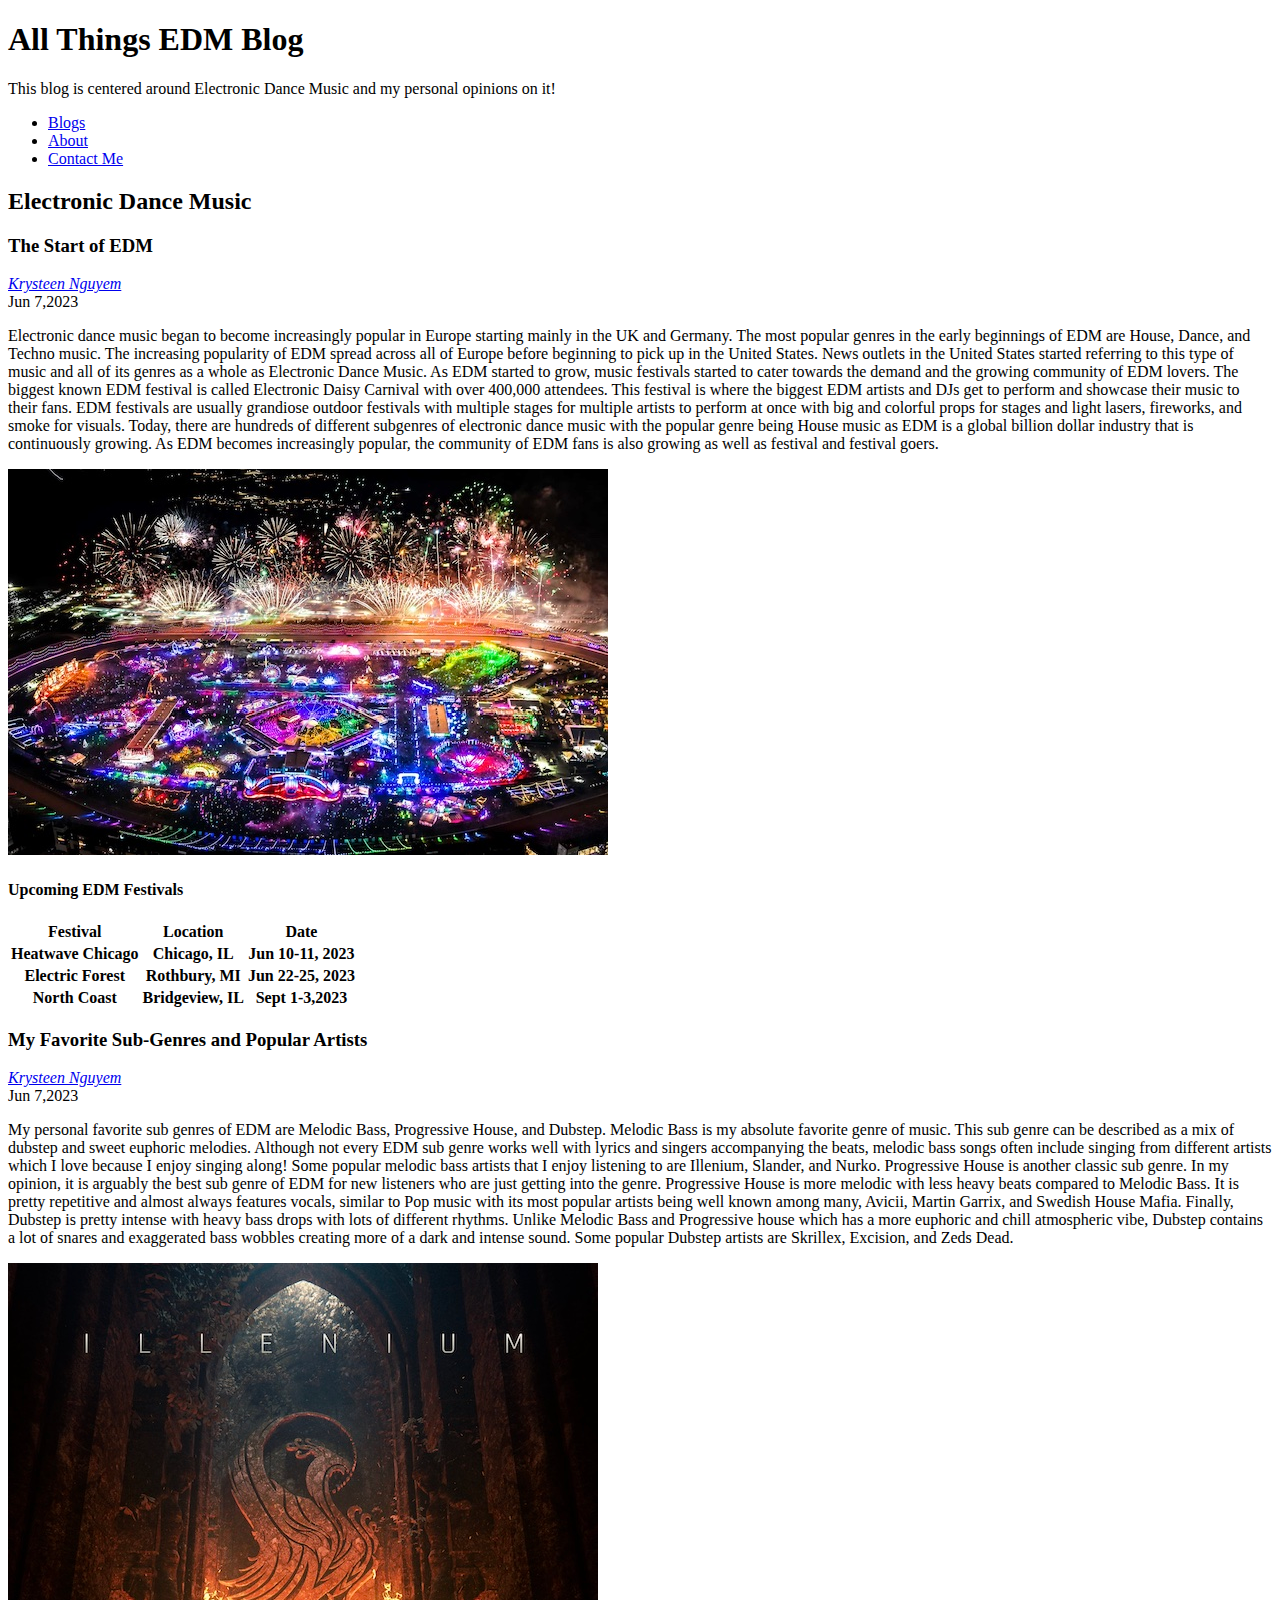
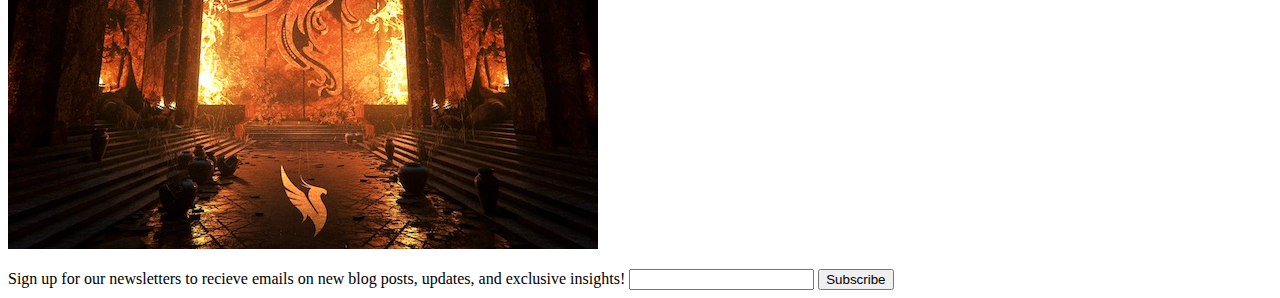
==== index.html @ 08c1fd91 "Changed newsletter section to div" ====
<!DOCTYPE html>
<html lang="en">
<head>
    <title>Electronic Dance Music</title>
</head>
<body>
    <header>
        <h1>All Things EDM Blog</h1>
        <p>This blog is centered around Electronic Dance Music and my personal opinions on it!</p>
        <nav>
            <ul>
                <li><a href="index.html">Blogs</a></li>
                <li><a href="about.html">About</a></li>
                <li><a href="contact.html" id="selected">Contact Me</a></li>
            </ul>
        </nav>
    </header>
    <section id="Blogs">
        <h2>Electronic Dance Music</h2>

        <article class="blog-post">
            <h3>The Start of EDM</h3>
            <address class="author"><a rel="author" href="https://www.linkedin.com/in/krysteen-nguyen-503a631bb">Krysteen Nguyem</a></address>
            <time datetime="2023-06-07" title="June 7,2023">Jun 7,2023</time>
            <p>Electronic dance music began to become increasingly popular in Europe starting mainly in the UK and Germany. The most popular genres in the early beginnings of EDM are House, Dance, and Techno music. The increasing popularity of EDM spread across all of Europe before beginning to pick up in the United States. News outlets in the United States started referring to this type of music and all of its genres as a whole as Electronic Dance Music. As EDM started to grow, music festivals started to cater towards the demand and the growing community of EDM lovers. The biggest known EDM festival is called Electronic Daisy Carnival with over 400,000 attendees. This festival is where the biggest EDM artists and DJs get to perform and showcase their music to their fans. EDM festivals are usually grandiose outdoor festivals with multiple stages for multiple artists to perform at once with big and colorful props for stages and light lasers, fireworks, and smoke for visuals. Today, there are hundreds of different subgenres of electronic dance music with the popular genre being House music as EDM is a global billion dollar industry that is continuously growing. As EDM becomes increasingly popular, the community of EDM fans is also growing as well as festival and festival goers.</p>
            <p><img alt="Image of the vibrant Electronic Daisy Carnival with fireworks and colorful lgihts, EDM music festival" src="images/edc.jpg"></p>
        </article>

        <h4>Upcoming EDM Festivals</h4>
            <table>
                <tr>
                  <th>Festival</th>
                  <th>Location</th>
                  <th>Date</th>
                </tr>
                <tr>
                  <th>Heatwave Chicago</th>
                  <th>Chicago, IL</th>
                  <th>Jun 10-11, 2023</th>
                </tr>
                <tr>
                  <th>Electric Forest</th>
                  <th>Rothbury, MI</th>
                  <th>Jun 22-25, 2023</th>
                </tr>
                <tr>
                  <th>North Coast</th>
                  <th>Bridgeview, IL</th>
                  <th>Sept 1-3,2023</th>
                </tr>
            </table>

        <article class="blog-post">
            <h3>My Favorite Sub-Genres and Popular Artists</h3>
            <address class="author"><a rel="author" href="https://www.linkedin.com/in/krysteen-nguyen-503a631bb">Krysteen Nguyem</a></address>
            <time datetime="2023-06-07" title="June 7,2023">Jun 7,2023</time>
            <p>My personal favorite sub genres of EDM are Melodic Bass, Progressive House, and Dubstep. Melodic Bass is my absolute favorite genre of music. This sub genre can be described as a mix of dubstep and sweet euphoric melodies. Although not every EDM sub genre works well with lyrics and singers accompanying the beats, melodic bass songs often include singing from different artists which I love because I enjoy singing along! Some popular melodic bass artists that I enjoy listening to are Illenium, Slander, and Nurko. Progressive House is another classic sub genre. In my opinion, it is arguably the best sub genre of EDM for new listeners who are just getting into the genre. Progressive House is more melodic with less heavy beats compared to Melodic Bass. It is pretty repetitive and almost always features vocals, similar to Pop music with its most popular artists being well known among many, Avicii, Martin Garrix, and Swedish House Mafia. Finally, Dubstep is pretty intense with heavy bass drops with lots of different rhythms. Unlike Melodic Bass and Progressive house which has a more euphoric and chill atmospheric vibe, Dubstep contains a lot of snares and exaggerated bass wobbles creating more of a dark and intense sound. Some popular Dubstep artists are Skrillex, Excision, and Zeds Dead.</p>
            <p><img alt="Image of popular EDM Artist Illenium Promotional Graphic" src="images/illeniumgraphic.jpg"></p>
        </article>
    </section>

    <div>
        <form>
            <label>Sign up for our newsletters to recieve emails on new blog posts, updates, and exclusive insights! 
                <Input type="text">
            </label>
            <button>Subscribe</button>
        </form>
    </div>
</body>
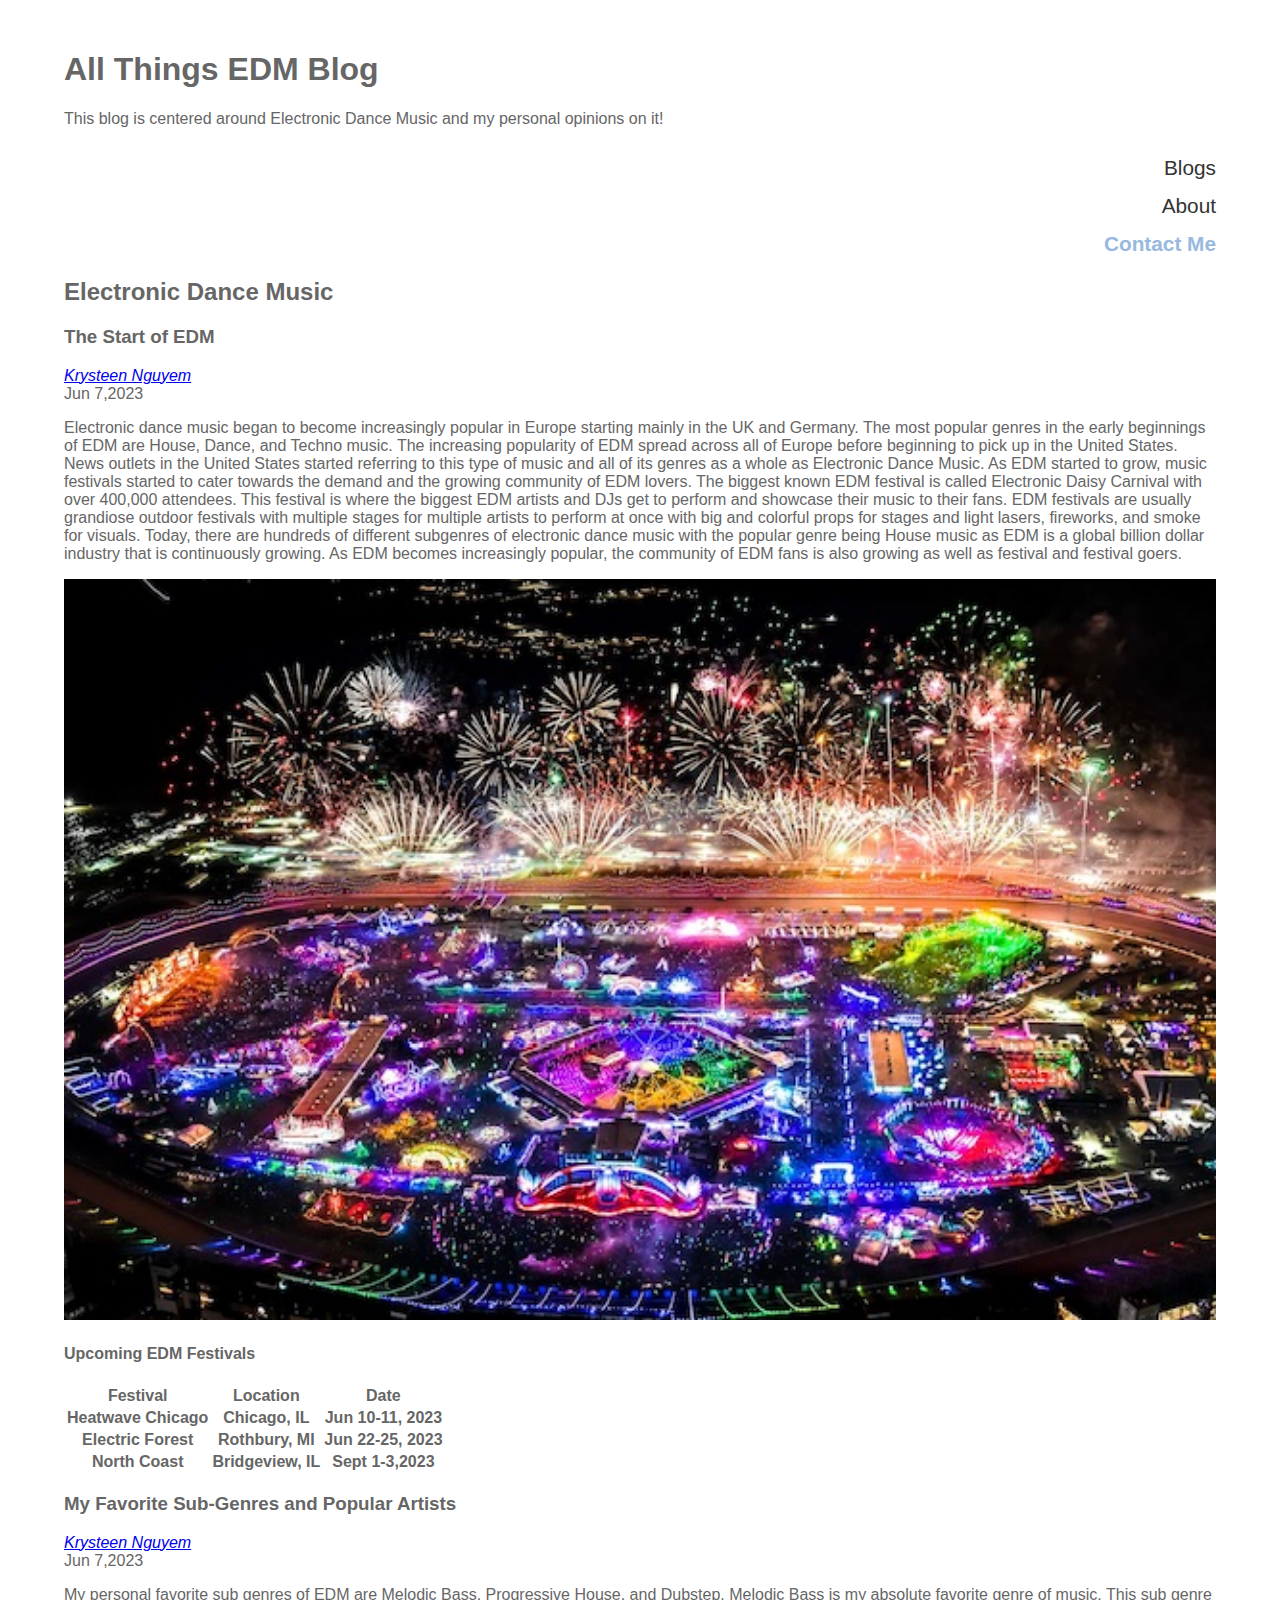
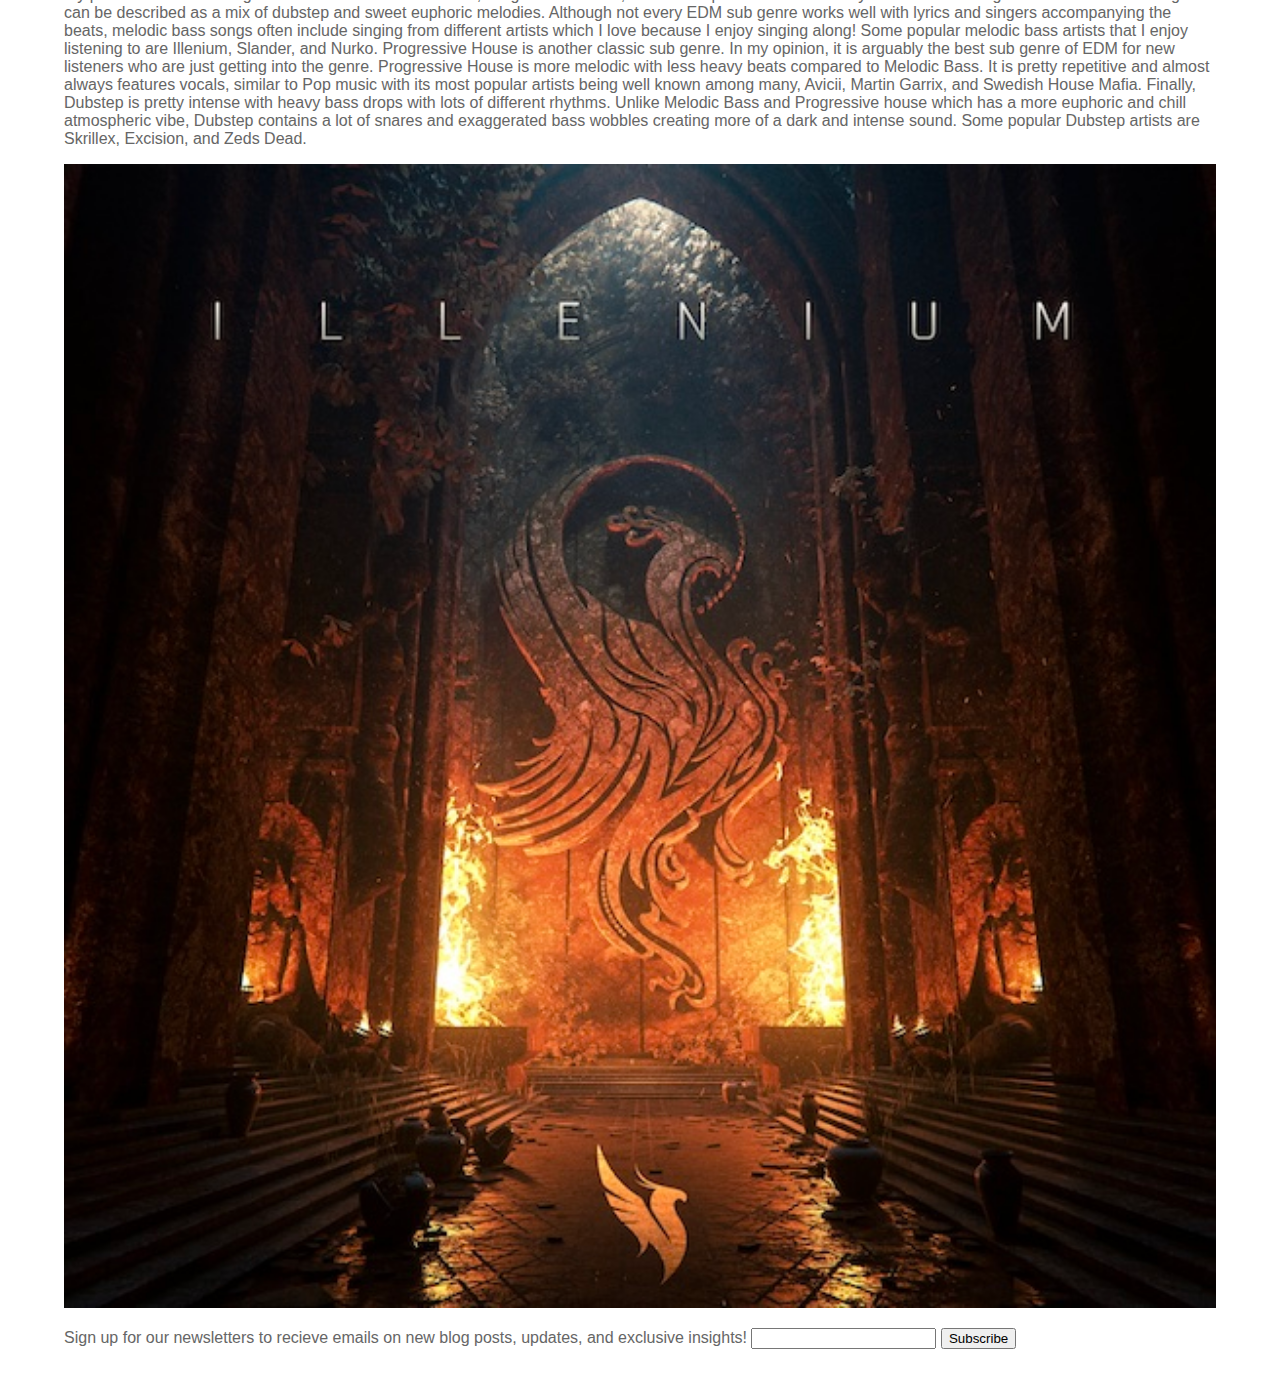
==== commit aa481e06: "changed color of text and background" ====
--- a/index.html
+++ b/index.html
@@ -1,8 +1,11 @@
 <!DOCTYPE html>
 <html lang="en">
-<head>
-    <title>Electronic Dance Music</title>
-</head>
+ <head>
+     <meta charset="UTF-8">
+     <link rel="stylesheet" href="style.css">
+     <title>Electronic Dance Music</title>
+ </head>
+ 
 <body>
     <header>
         <h1>All Things EDM Blog</h1>
--- a/style.css
+++ b/style.css
@@ -0,0 +1,264 @@
+html {
+	font-family: 'Garamond', sans-serif;
+	color: #666666;
+}
+
+body {
+	margin: 4% 5%; /*tb -- lr*/
+}
+
+img {
+	max-width: 100%;
+}
+
+.logo {
+	grid-area: f;
+	margin-left: -41px;
+}
+
+ul {
+	display: grid;
+	grid-area: g;
+	grid-gap: 1px;
+	list-style: none;
+	grid-template-columns: repeat(5, 1fr);
+	grid-template-areas:
+		"f g g g g";
+}
+
+ul a {
+	color: #333;
+	font-size: 1.3rem;
+	display: block;
+	text-decoration: none;
+	padding-top: 0.8rem;
+	text-align: right;
+}
+
+ul a:hover {
+	color: #f4f30f;
+	font-style: italic;
+	font-weight: bold;
+}
+
+#container {
+	display: grid;
+	grid-gap: 20px;
+	margin-top: 4%;
+	grid-template-columns: repeat(4,1fr);
+	grid-template-areas:
+		"a a a b"
+		"c d d d"
+		"e e e e";
+}
+
+.row1 {
+	grid-area: a;
+	margin-top: -1rem;
+}
+
+.row2 {
+	grid-area: d;
+	background-size: cover;
+	background-position: right;
+	margin-top: 4rem;
+}
+
+.title {
+	font-size: 1.8rem;
+	line-height: 45px;
+	color: #333;
+	font-weight: bold;
+	font-style: italic;
+}
+
+.text {
+	grid-area: c;
+	margin-top: 4rem;
+	margin-bottom: 4rem;
+	margin-right: 4rem;
+}
+
+a#selected {
+  color: #97b9df;
+	font-weight: bold;
+}
+
+#containerAbout {
+	display: grid;
+	grid-gap: 20px;
+	margin-top: 4%;
+	grid-template-columns: repeat(4, 1fr);
+	grid-template-areas:
+		"r r r s";
+}
+
+
+footer {
+	grid-area: e;
+	color: #000000;
+	text-align: center;
+}
+
+#containerAbout {
+	display: grid;
+	grid-gap: 20px;
+	margin-top: 4%;
+	grid-template-columns: repeat(4,1fr);
+	grid-template-areas:
+		"l l m n"
+		"l l o p"
+		"e e e e";
+}
+
+.edm {
+	grid-area: l;
+}
+
+.circle {
+	grid-area: m;
+	padding: 1rem;
+}
+
+.music {
+	grid-area: o;
+	margin-top: 2rem;
+}
+
+.text {
+	grid-area: o;
+	margin-top: 4rem;
+	margin-left: 1rem;
+	margin-right: 1rem;
+}
+
+.edm {
+	grid-area: n;
+}
+
+.edm {
+	grid-area: p;
+	margin-top: 4rem;
+}
+
+#containerContact {
+	display: grid;
+	grid-gap: 20px;
+	margin-top: 4%;
+	grid-template-columns: repeat(4,1fr);
+	grid-template-areas:
+		"t u u u";
+}
+
+.form {
+	grid-area: u;
+}
+
+.formTitle {
+	font-size: 1.8rem;
+	font-style: italic;
+	font-weight: bold;
+	color: black;
+}
+
+.containerThanks {
+		border-radius: 20px;
+	  background-color: #b1c5de;
+		color: white;
+		font-weight: bold;
+	  padding: 100px;
+		text-align: center;
+}
+
+.thanks {
+	font-size: 2rem;
+	font-weight: bold;
+	text-align: center;
+	color: black;
+}
+
+.thanksWords {
+		color: black;
+		font-size: 1.2rem;
+		font-weight: bold;
+	  padding-bottom: 20px;
+		text-align: center;
+}
+
+input[type=home] {
+	background-color: #f4f30f;
+	color: black;
+  padding-top: 12px;
+	padding-bottom: 12px;
+	padding-left: 2px;
+	padding-right: 2px;
+  border: none;
+  border-radius: 20px;
+	cursor: pointer;
+	text-align: center;
+}
+
+input[type=home]:hover {
+	background-color: #97b9df;
+	color: white;
+	cursor: pointer;
+}
+
+.homerow:after {
+  content: "";
+  display: table;
+  clear: both;
+} 
+
+	ul {
+		grid-template-columns: 1fr;
+		grid-template-areas:
+		"f"
+		"g"
+		"g"
+		"g"
+		"g";
+	}
+
+	#container {
+		grid-template-columns: 1fr;
+		grid-template-areas:
+			"a"
+			"b"
+			"c"
+			"d"
+			"e";
+	}
+
+	#containerAbout {
+		grid-template-columns: 1fr;
+		grid-template-areas:
+			"l"
+			"o"
+			"m"
+			"n"
+			"p"
+			"e";
+	}
+
+	#containerBlogs {
+		grid-template-columns: 1fr;
+		grid-template-areas:
+			"r"
+			"r"
+			"r"
+			"s";
+	}
+
+	#containerContact {
+		grid-template-columns: 1fr;
+		grid-template-areas:
+			"t"
+			"u"
+			"u"
+			"u";
+	}
+
+	img {
+		width: 100%;
+	}
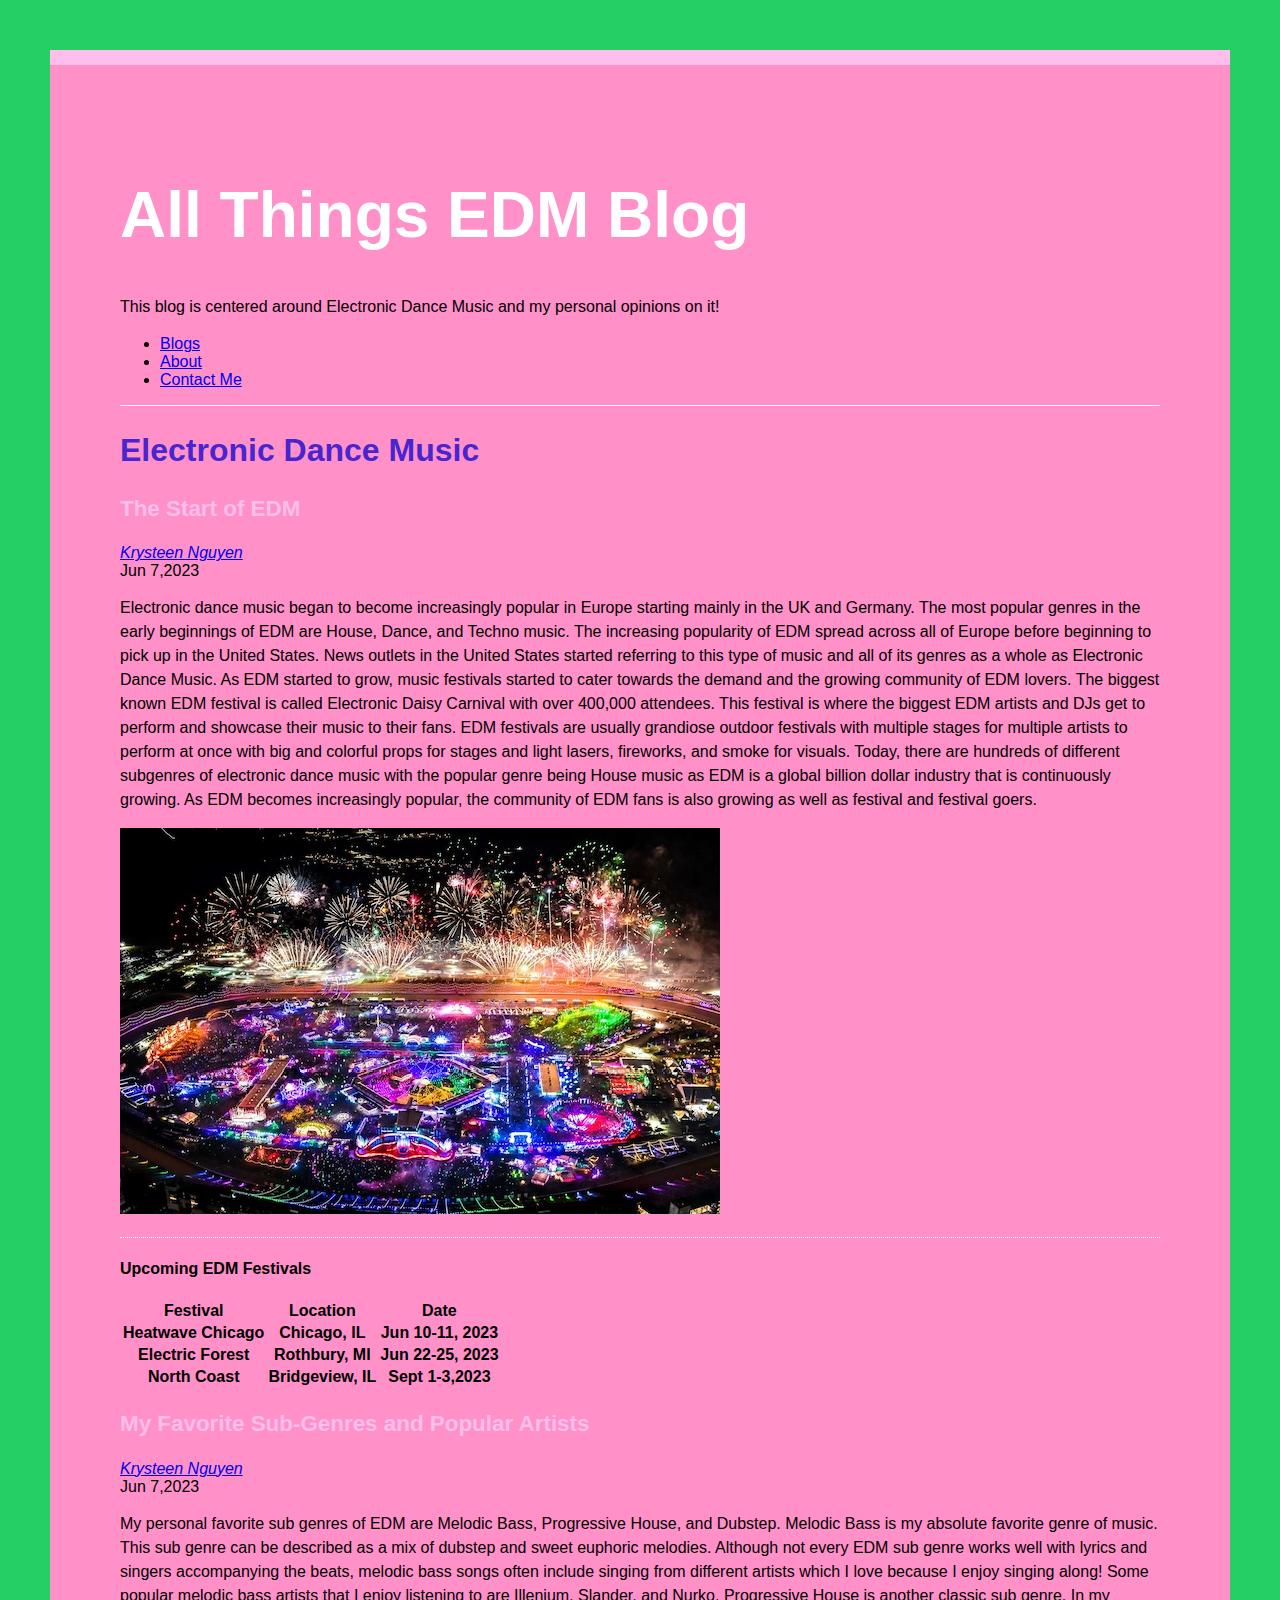
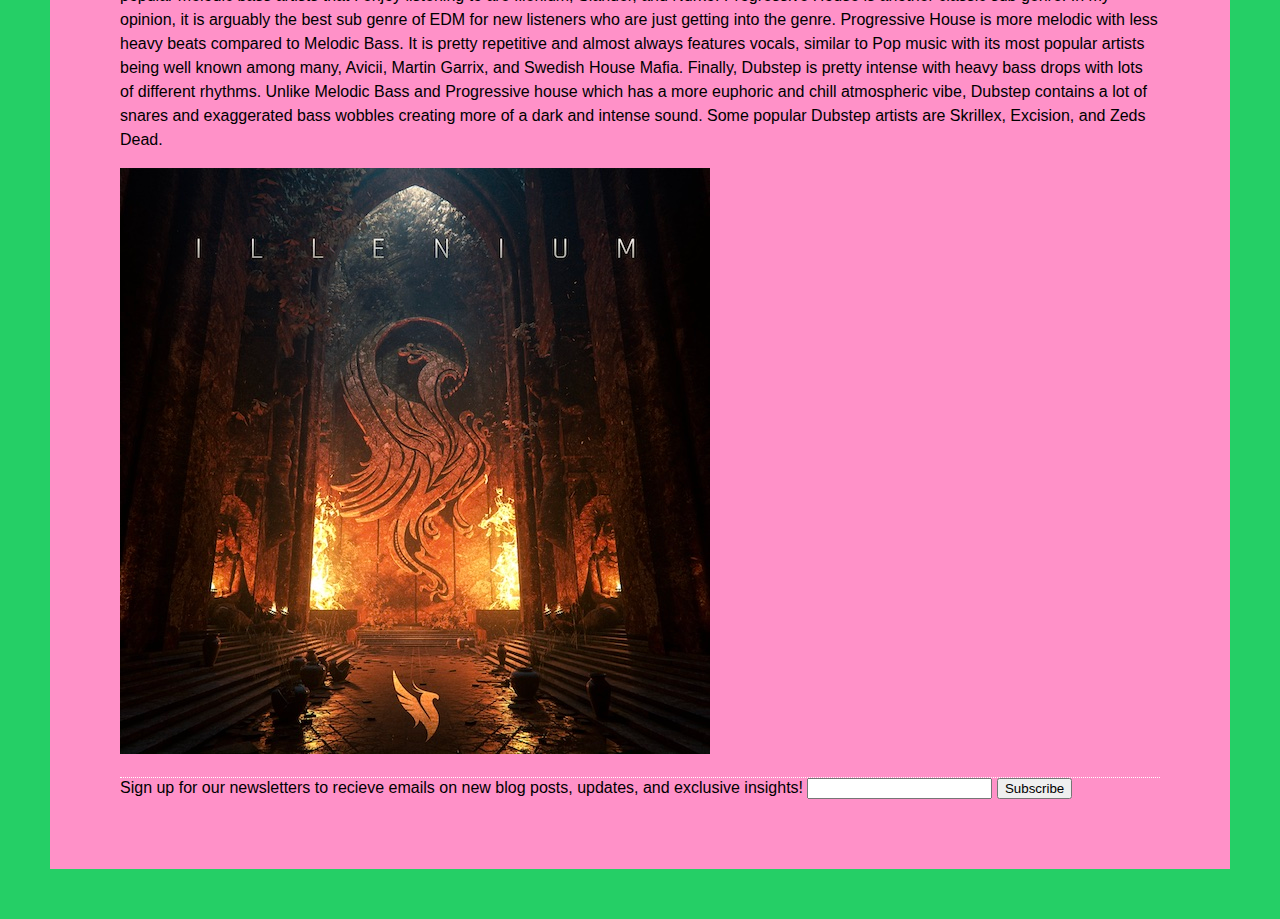
==== commit 2b837c7a: "border, margin, and heading changes" ====
--- a/index.html
+++ b/index.html
@@ -5,7 +5,7 @@
      <link rel="stylesheet" href="style.css">
      <title>Electronic Dance Music</title>
  </head>
- 
+
 <body>
     <header>
         <h1>All Things EDM Blog</h1>
@@ -18,12 +18,12 @@
             </ul>
         </nav>
     </header>
-    <section id="Blogs">
+    <section id="blogs">
         <h2>Electronic Dance Music</h2>
 
         <article class="blog-post">
             <h3>The Start of EDM</h3>
-            <address class="author"><a rel="author" href="https://www.linkedin.com/in/krysteen-nguyen-503a631bb">Krysteen Nguyem</a></address>
+            <address class="author"><a rel="author" href="https://www.linkedin.com/in/krysteen-nguyen-503a631bb">Krysteen Nguyen</a></address>
             <time datetime="2023-06-07" title="June 7,2023">Jun 7,2023</time>
             <p>Electronic dance music began to become increasingly popular in Europe starting mainly in the UK and Germany. The most popular genres in the early beginnings of EDM are House, Dance, and Techno music. The increasing popularity of EDM spread across all of Europe before beginning to pick up in the United States. News outlets in the United States started referring to this type of music and all of its genres as a whole as Electronic Dance Music. As EDM started to grow, music festivals started to cater towards the demand and the growing community of EDM lovers. The biggest known EDM festival is called Electronic Daisy Carnival with over 400,000 attendees. This festival is where the biggest EDM artists and DJs get to perform and showcase their music to their fans. EDM festivals are usually grandiose outdoor festivals with multiple stages for multiple artists to perform at once with big and colorful props for stages and light lasers, fireworks, and smoke for visuals. Today, there are hundreds of different subgenres of electronic dance music with the popular genre being House music as EDM is a global billion dollar industry that is continuously growing. As EDM becomes increasingly popular, the community of EDM fans is also growing as well as festival and festival goers.</p>
             <p><img alt="Image of the vibrant Electronic Daisy Carnival with fireworks and colorful lgihts, EDM music festival" src="images/edc.jpg"></p>
@@ -55,7 +55,7 @@
 
         <article class="blog-post">
             <h3>My Favorite Sub-Genres and Popular Artists</h3>
-            <address class="author"><a rel="author" href="https://www.linkedin.com/in/krysteen-nguyen-503a631bb">Krysteen Nguyem</a></address>
+            <address class="author"><a rel="author" href="https://www.linkedin.com/in/krysteen-nguyen-503a631bb">Krysteen Nguyen</a></address>
             <time datetime="2023-06-07" title="June 7,2023">Jun 7,2023</time>
             <p>My personal favorite sub genres of EDM are Melodic Bass, Progressive House, and Dubstep. Melodic Bass is my absolute favorite genre of music. This sub genre can be described as a mix of dubstep and sweet euphoric melodies. Although not every EDM sub genre works well with lyrics and singers accompanying the beats, melodic bass songs often include singing from different artists which I love because I enjoy singing along! Some popular melodic bass artists that I enjoy listening to are Illenium, Slander, and Nurko. Progressive House is another classic sub genre. In my opinion, it is arguably the best sub genre of EDM for new listeners who are just getting into the genre. Progressive House is more melodic with less heavy beats compared to Melodic Bass. It is pretty repetitive and almost always features vocals, similar to Pop music with its most popular artists being well known among many, Avicii, Martin Garrix, and Swedish House Mafia. Finally, Dubstep is pretty intense with heavy bass drops with lots of different rhythms. Unlike Melodic Bass and Progressive house which has a more euphoric and chill atmospheric vibe, Dubstep contains a lot of snares and exaggerated bass wobbles creating more of a dark and intense sound. Some popular Dubstep artists are Skrillex, Excision, and Zeds Dead.</p>
             <p><img alt="Image of popular EDM Artist Illenium Promotional Graphic" src="images/illeniumgraphic.jpg"></p>
--- a/style.css
+++ b/style.css
@@ -1,264 +1,39 @@
 html {
-	font-family: 'Garamond', sans-serif;
-	color: #666666;
+	background: rgb(37, 207, 102);
 }
 
 body {
-	margin: 4% 5%; /*tb -- lr*/
+	background-color: rgb(255, 145, 200);
+	font-family: Verdana, Geneva, Tahoma, sans-serif;
+	margin: 50px;
+	padding: 70px;
+	border-top: 15px solid rgb(255, 190, 235);
 }
 
-img {
-	max-width: 100%;
+h1 {
+	color: rgb(255, 255, 255);
+	font-size: 4em;
 }
 
-.logo {
-	grid-area: f;
-	margin-left: -41px;
+h2 {
+	color: rgb(71, 37, 207);
+	font-size: 2em;
 }
 
-ul {
-	display: grid;
-	grid-area: g;
-	grid-gap: 1px;
-	list-style: none;
-	grid-template-columns: repeat(5, 1fr);
-	grid-template-areas:
-		"f g g g g";
+h3 {
+	color: rgb(255, 190, 235);
+	font-size: 1.4em;
 }
 
-ul a {
-	color: #333;
-	font-size: 1.3rem;
-	display: block;
-	text-decoration: none;
-	padding-top: 0.8rem;
-	text-align: right;
+p {
+	color: rgb(0, 0, 0);
+	line-height: 1.5em;
 }
 
-ul a:hover {
-	color: #f4f30f;
-	font-style: italic;
-	font-weight: bold;
+#blogs {
+	border-top: 1px solid rgb(255, 255, 255);
 }
 
-#container {
-	display: grid;
-	grid-gap: 20px;
-	margin-top: 4%;
-	grid-template-columns: repeat(4,1fr);
-	grid-template-areas:
-		"a a a b"
-		"c d d d"
-		"e e e e";
-}
-
-.row1 {
-	grid-area: a;
-	margin-top: -1rem;
-}
-
-.row2 {
-	grid-area: d;
-	background-size: cover;
-	background-position: right;
-	margin-top: 4rem;
-}
-
-.title {
-	font-size: 1.8rem;
-	line-height: 45px;
-	color: #333;
-	font-weight: bold;
-	font-style: italic;
-}
-
-.text {
-	grid-area: c;
-	margin-top: 4rem;
-	margin-bottom: 4rem;
-	margin-right: 4rem;
-}
-
-a#selected {
-  color: #97b9df;
-	font-weight: bold;
-}
-
-#containerAbout {
-	display: grid;
-	grid-gap: 20px;
-	margin-top: 4%;
-	grid-template-columns: repeat(4, 1fr);
-	grid-template-areas:
-		"r r r s";
-}
-
-
-footer {
-	grid-area: e;
-	color: #000000;
-	text-align: center;
-}
-
-#containerAbout {
-	display: grid;
-	grid-gap: 20px;
-	margin-top: 4%;
-	grid-template-columns: repeat(4,1fr);
-	grid-template-areas:
-		"l l m n"
-		"l l o p"
-		"e e e e";
-}
-
-.edm {
-	grid-area: l;
-}
-
-.circle {
-	grid-area: m;
-	padding: 1rem;
-}
-
-.music {
-	grid-area: o;
-	margin-top: 2rem;
-}
-
-.text {
-	grid-area: o;
-	margin-top: 4rem;
-	margin-left: 1rem;
-	margin-right: 1rem;
-}
-
-.edm {
-	grid-area: n;
-}
-
-.edm {
-	grid-area: p;
-	margin-top: 4rem;
-}
-
-#containerContact {
-	display: grid;
-	grid-gap: 20px;
-	margin-top: 4%;
-	grid-template-columns: repeat(4,1fr);
-	grid-template-areas:
-		"t u u u";
-}
-
-.form {
-	grid-area: u;
-}
-
-.formTitle {
-	font-size: 1.8rem;
-	font-style: italic;
-	font-weight: bold;
-	color: black;
-}
-
-.containerThanks {
-		border-radius: 20px;
-	  background-color: #b1c5de;
-		color: white;
-		font-weight: bold;
-	  padding: 100px;
-		text-align: center;
-}
-
-.thanks {
-	font-size: 2rem;
-	font-weight: bold;
-	text-align: center;
-	color: black;
-}
-
-.thanksWords {
-		color: black;
-		font-size: 1.2rem;
-		font-weight: bold;
-	  padding-bottom: 20px;
-		text-align: center;
-}
-
-input[type=home] {
-	background-color: #f4f30f;
-	color: black;
-  padding-top: 12px;
-	padding-bottom: 12px;
-	padding-left: 2px;
-	padding-right: 2px;
-  border: none;
-  border-radius: 20px;
-	cursor: pointer;
-	text-align: center;
-}
-
-input[type=home]:hover {
-	background-color: #97b9df;
-	color: white;
-	cursor: pointer;
-}
-
-.homerow:after {
-  content: "";
-  display: table;
-  clear: both;
-} 
-
-	ul {
-		grid-template-columns: 1fr;
-		grid-template-areas:
-		"f"
-		"g"
-		"g"
-		"g"
-		"g";
-	}
-
-	#container {
-		grid-template-columns: 1fr;
-		grid-template-areas:
-			"a"
-			"b"
-			"c"
-			"d"
-			"e";
-	}
-
-	#containerAbout {
-		grid-template-columns: 1fr;
-		grid-template-areas:
-			"l"
-			"o"
-			"m"
-			"n"
-			"p"
-			"e";
-	}
-
-	#containerBlogs {
-		grid-template-columns: 1fr;
-		grid-template-areas:
-			"r"
-			"r"
-			"r"
-			"s";
-	}
-
-	#containerContact {
-		grid-template-columns: 1fr;
-		grid-template-areas:
-			"t"
-			"u"
-			"u"
-			"u";
-	}
-
-	img {
-		width: 100%;
-	}
+.blog-post {
+	border-bottom: 1px dotted rgb(255, 255, 255);
+}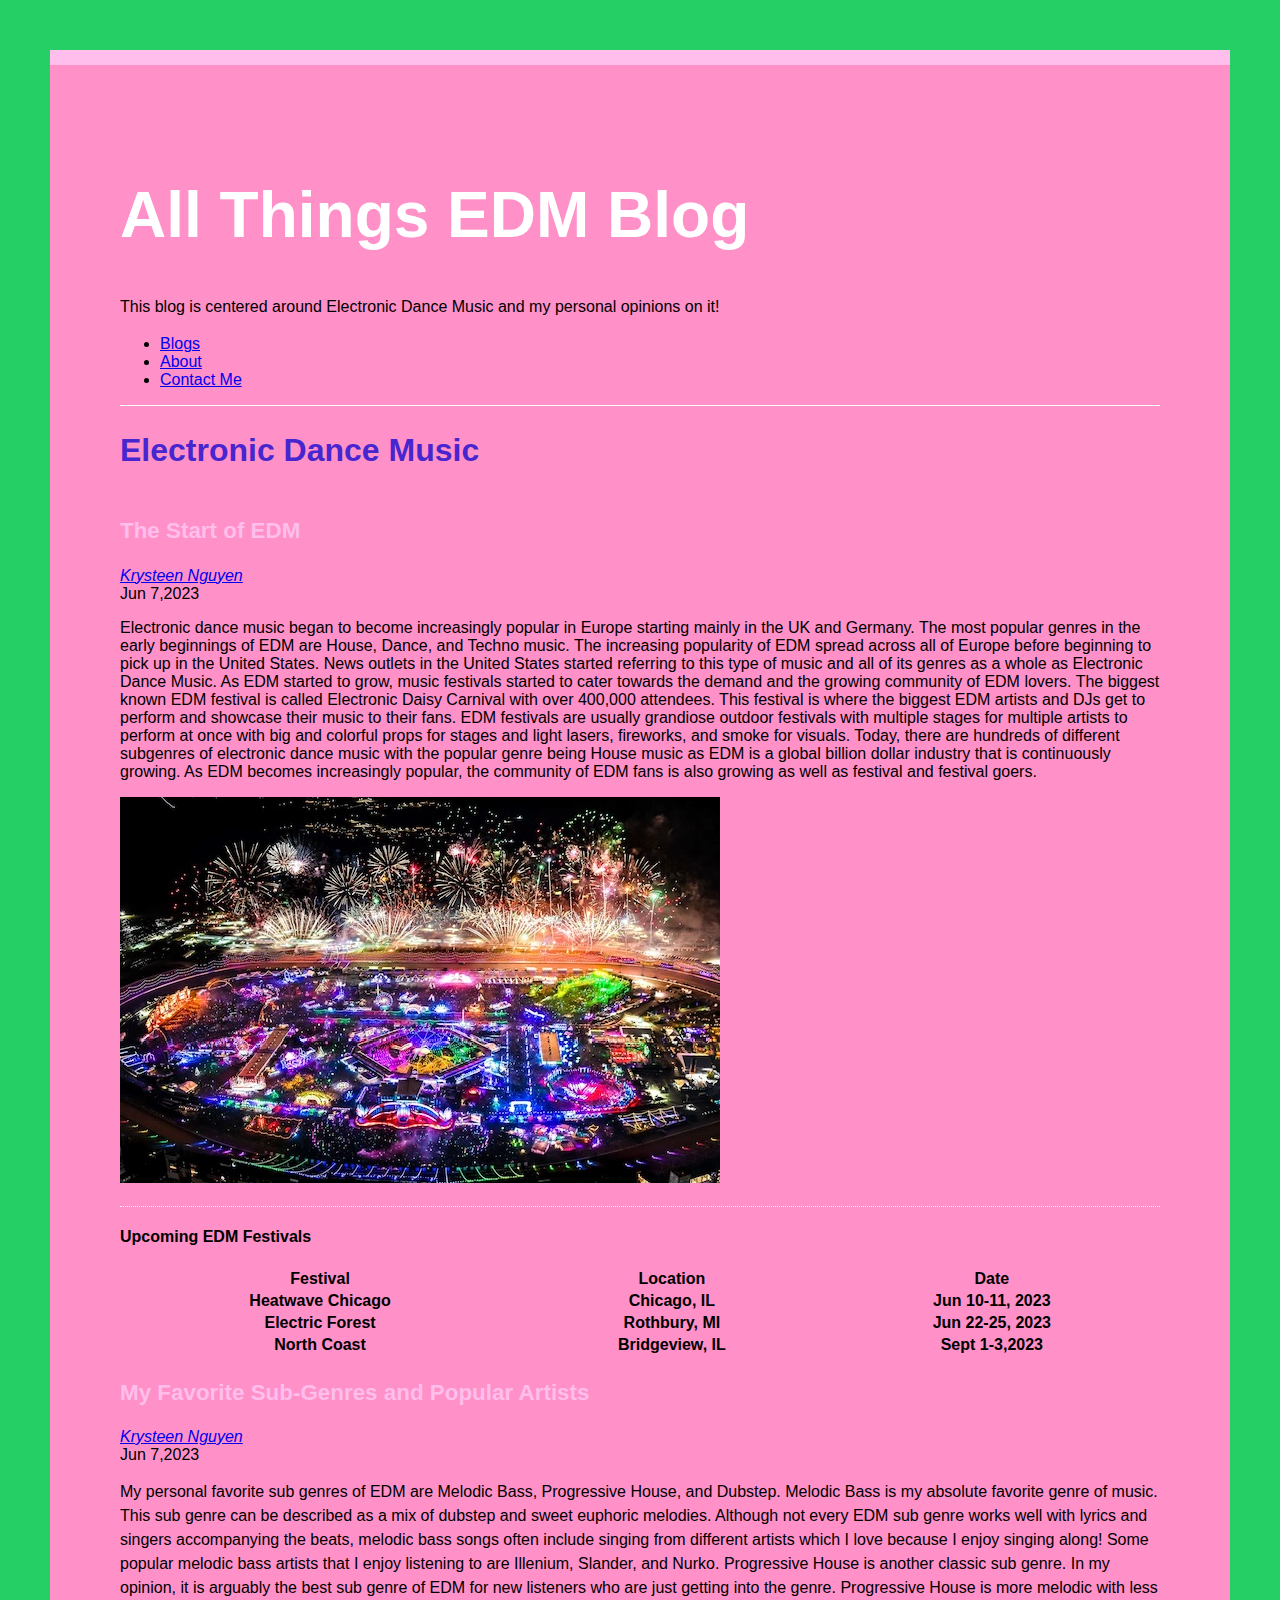
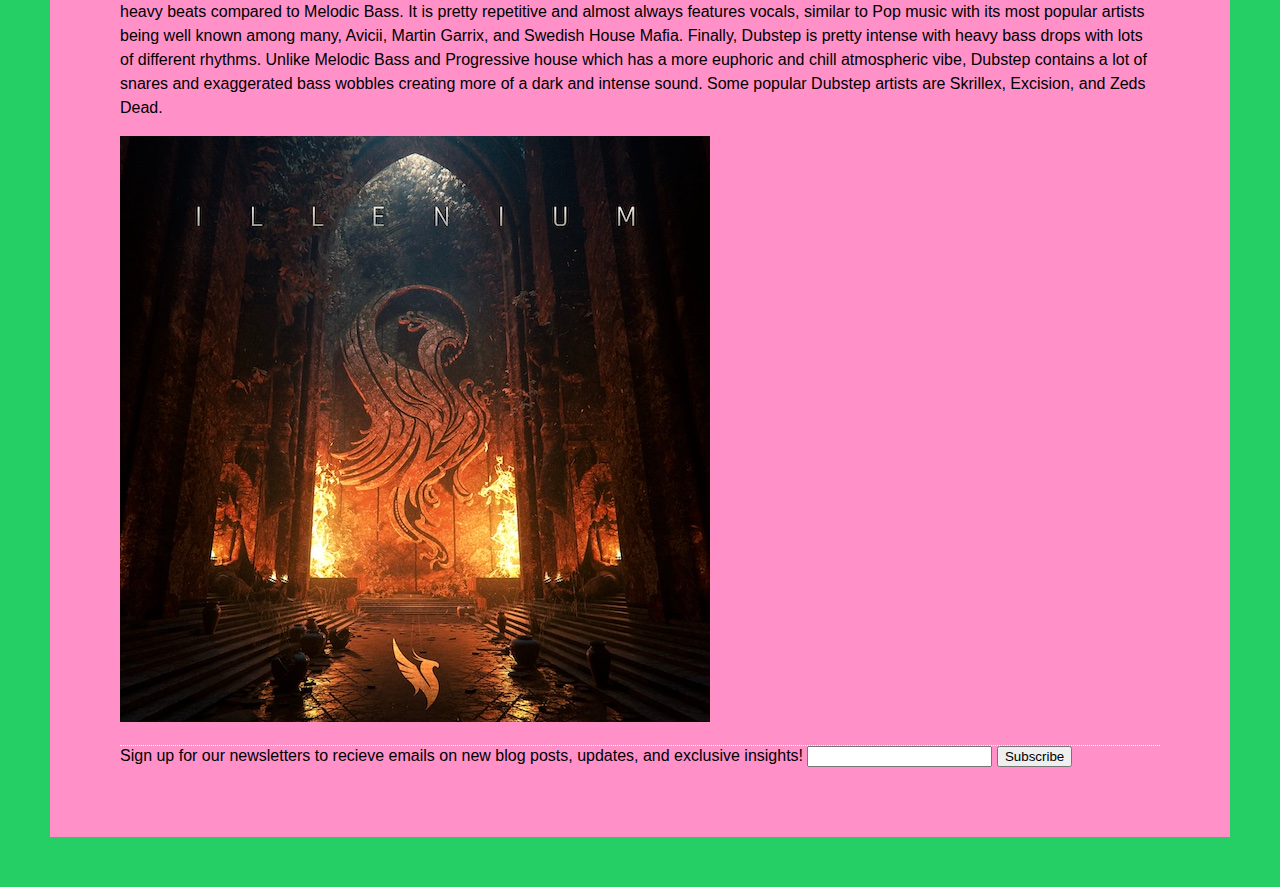
==== commit 028587e3: "sticky title and img container" ====
--- a/index.html
+++ b/index.html
@@ -8,7 +8,9 @@
 
 <body>
     <header>
+    <div class="sticky">
         <h1>All Things EDM Blog</h1>
+    </div>
         <p>This blog is centered around Electronic Dance Music and my personal opinions on it!</p>
         <nav>
             <ul>
@@ -25,7 +27,7 @@
             <h3>The Start of EDM</h3>
             <address class="author"><a rel="author" href="https://www.linkedin.com/in/krysteen-nguyen-503a631bb">Krysteen Nguyen</a></address>
             <time datetime="2023-06-07" title="June 7,2023">Jun 7,2023</time>
-            <p>Electronic dance music began to become increasingly popular in Europe starting mainly in the UK and Germany. The most popular genres in the early beginnings of EDM are House, Dance, and Techno music. The increasing popularity of EDM spread across all of Europe before beginning to pick up in the United States. News outlets in the United States started referring to this type of music and all of its genres as a whole as Electronic Dance Music. As EDM started to grow, music festivals started to cater towards the demand and the growing community of EDM lovers. The biggest known EDM festival is called Electronic Daisy Carnival with over 400,000 attendees. This festival is where the biggest EDM artists and DJs get to perform and showcase their music to their fans. EDM festivals are usually grandiose outdoor festivals with multiple stages for multiple artists to perform at once with big and colorful props for stages and light lasers, fireworks, and smoke for visuals. Today, there are hundreds of different subgenres of electronic dance music with the popular genre being House music as EDM is a global billion dollar industry that is continuously growing. As EDM becomes increasingly popular, the community of EDM fans is also growing as well as festival and festival goers.</p>
+            <p><div class="img-container"></div>Electronic dance music began to become increasingly popular in Europe starting mainly in the UK and Germany. The most popular genres in the early beginnings of EDM are House, Dance, and Techno music. The increasing popularity of EDM spread across all of Europe before beginning to pick up in the United States. News outlets in the United States started referring to this type of music and all of its genres as a whole as Electronic Dance Music. As EDM started to grow, music festivals started to cater towards the demand and the growing community of EDM lovers. The biggest known EDM festival is called Electronic Daisy Carnival with over 400,000 attendees. This festival is where the biggest EDM artists and DJs get to perform and showcase their music to their fans. EDM festivals are usually grandiose outdoor festivals with multiple stages for multiple artists to perform at once with big and colorful props for stages and light lasers, fireworks, and smoke for visuals. Today, there are hundreds of different subgenres of electronic dance music with the popular genre being House music as EDM is a global billion dollar industry that is continuously growing. As EDM becomes increasingly popular, the community of EDM fans is also growing as well as festival and festival goers.</p>
             <p><img alt="Image of the vibrant Electronic Daisy Carnival with fireworks and colorful lgihts, EDM music festival" src="images/edc.jpg"></p>
         </article>
 
--- a/style.css
+++ b/style.css
@@ -36,4 +36,9 @@
 
 .blog-post {
 	border-bottom: 1px dotted rgb(255, 255, 255);
-}+}
+
+section {
+	display: flex;
+	flex-direction: column;
+}
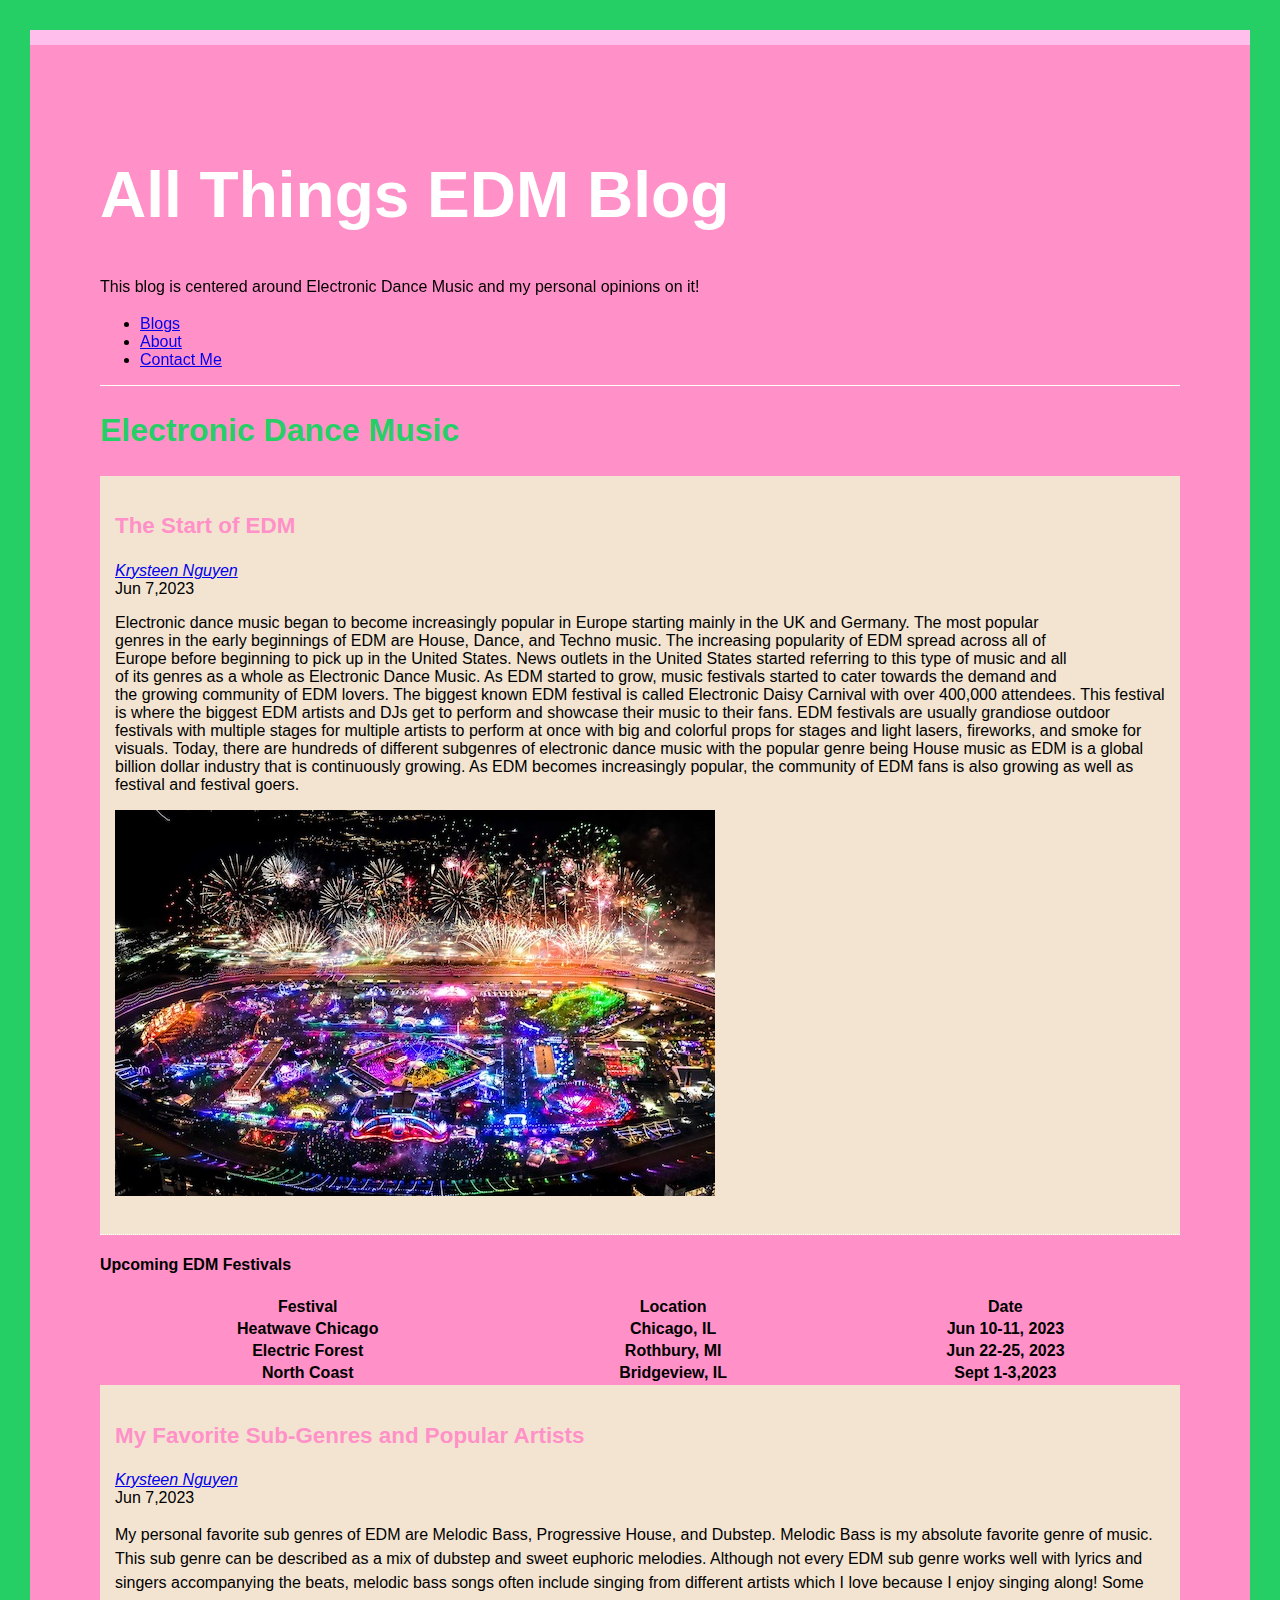
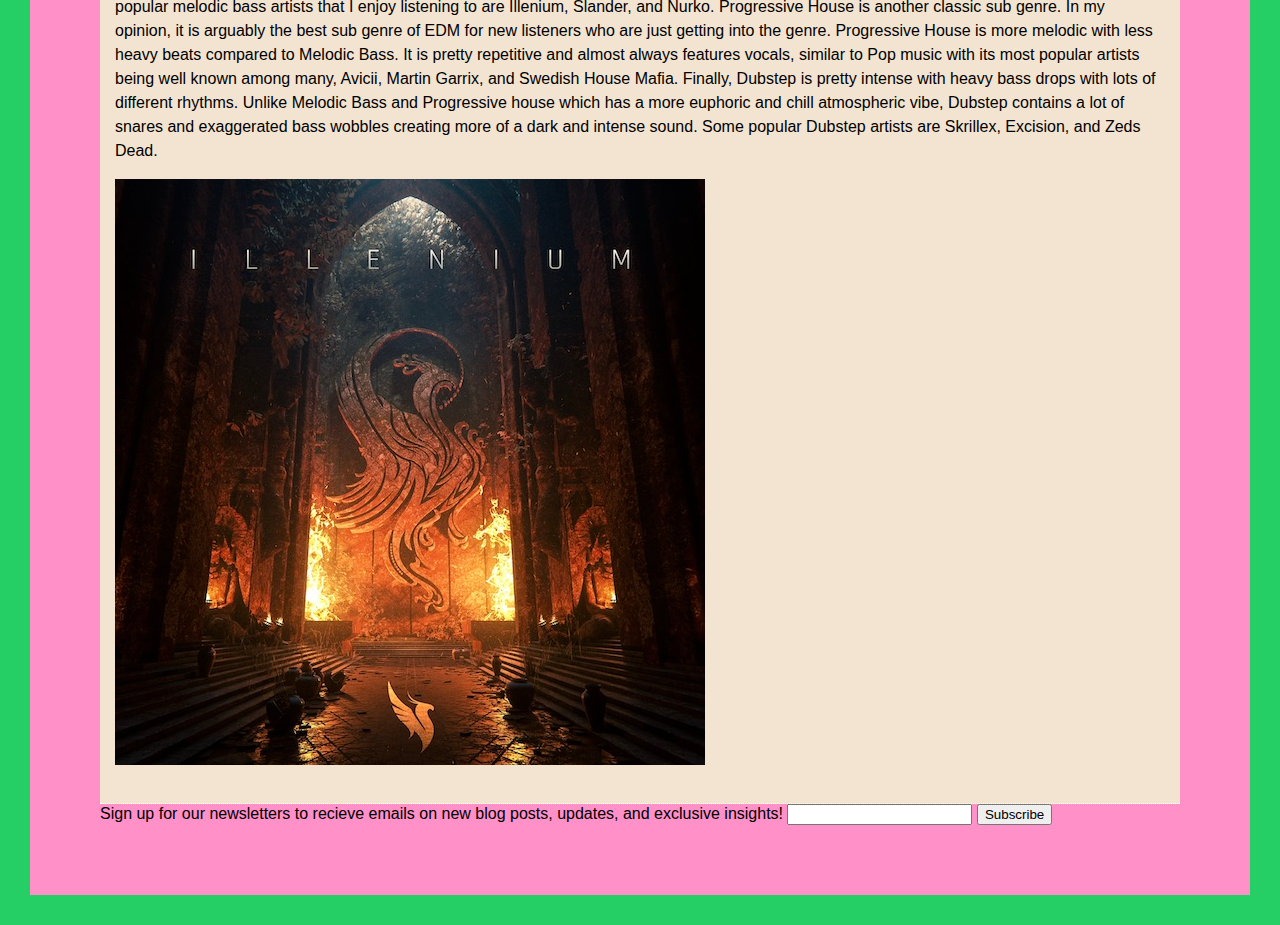
==== commit 23469d57: "sticky nav bar" ====
--- a/index.html
+++ b/index.html
@@ -10,7 +10,6 @@
     <header>
     <div class="sticky">
         <h1>All Things EDM Blog</h1>
-    </div>
         <p>This blog is centered around Electronic Dance Music and my personal opinions on it!</p>
         <nav>
             <ul>
@@ -19,6 +18,7 @@
                 <li><a href="contact.html" id="selected">Contact Me</a></li>
             </ul>
         </nav>
+    </div>
     </header>
     <section id="blogs">
         <h2>Electronic Dance Music</h2>
--- a/style.css
+++ b/style.css
@@ -5,7 +5,7 @@
 body {
 	background-color: rgb(255, 145, 200);
 	font-family: Verdana, Geneva, Tahoma, sans-serif;
-	margin: 50px;
+	margin: 30px;
 	padding: 70px;
 	border-top: 15px solid rgb(255, 190, 235);
 }
@@ -16,12 +16,12 @@
 }
 
 h2 {
-	color: rgb(71, 37, 207);
+	color: rgb(37, 207, 102);
 	font-size: 2em;
 }
 
 h3 {
-	color: rgb(255, 190, 235);
+	color: rgb(255, 145, 200); 
 	font-size: 1.4em;
 }
 
@@ -42,3 +42,38 @@
 	display: flex;
 	flex-direction: column;
 }
+
+.sticky {
+	position: sticky;
+	position: -webkit-sticky; 
+	top: 0;
+}
+
+.img-container {
+	height: 65px;
+	width: 65px;
+	float: right;
+	margin-right: 20px;
+}
+
+header {
+
+}
+
+section {
+display: flex;
+}
+
+article {
+background-color: rgb(243, 228, 209);
+padding: 15px;
+flex: 3;
+}
+
+article:nth-of-type(1) {
+	flex: 3;
+}
+
+footer {
+
+}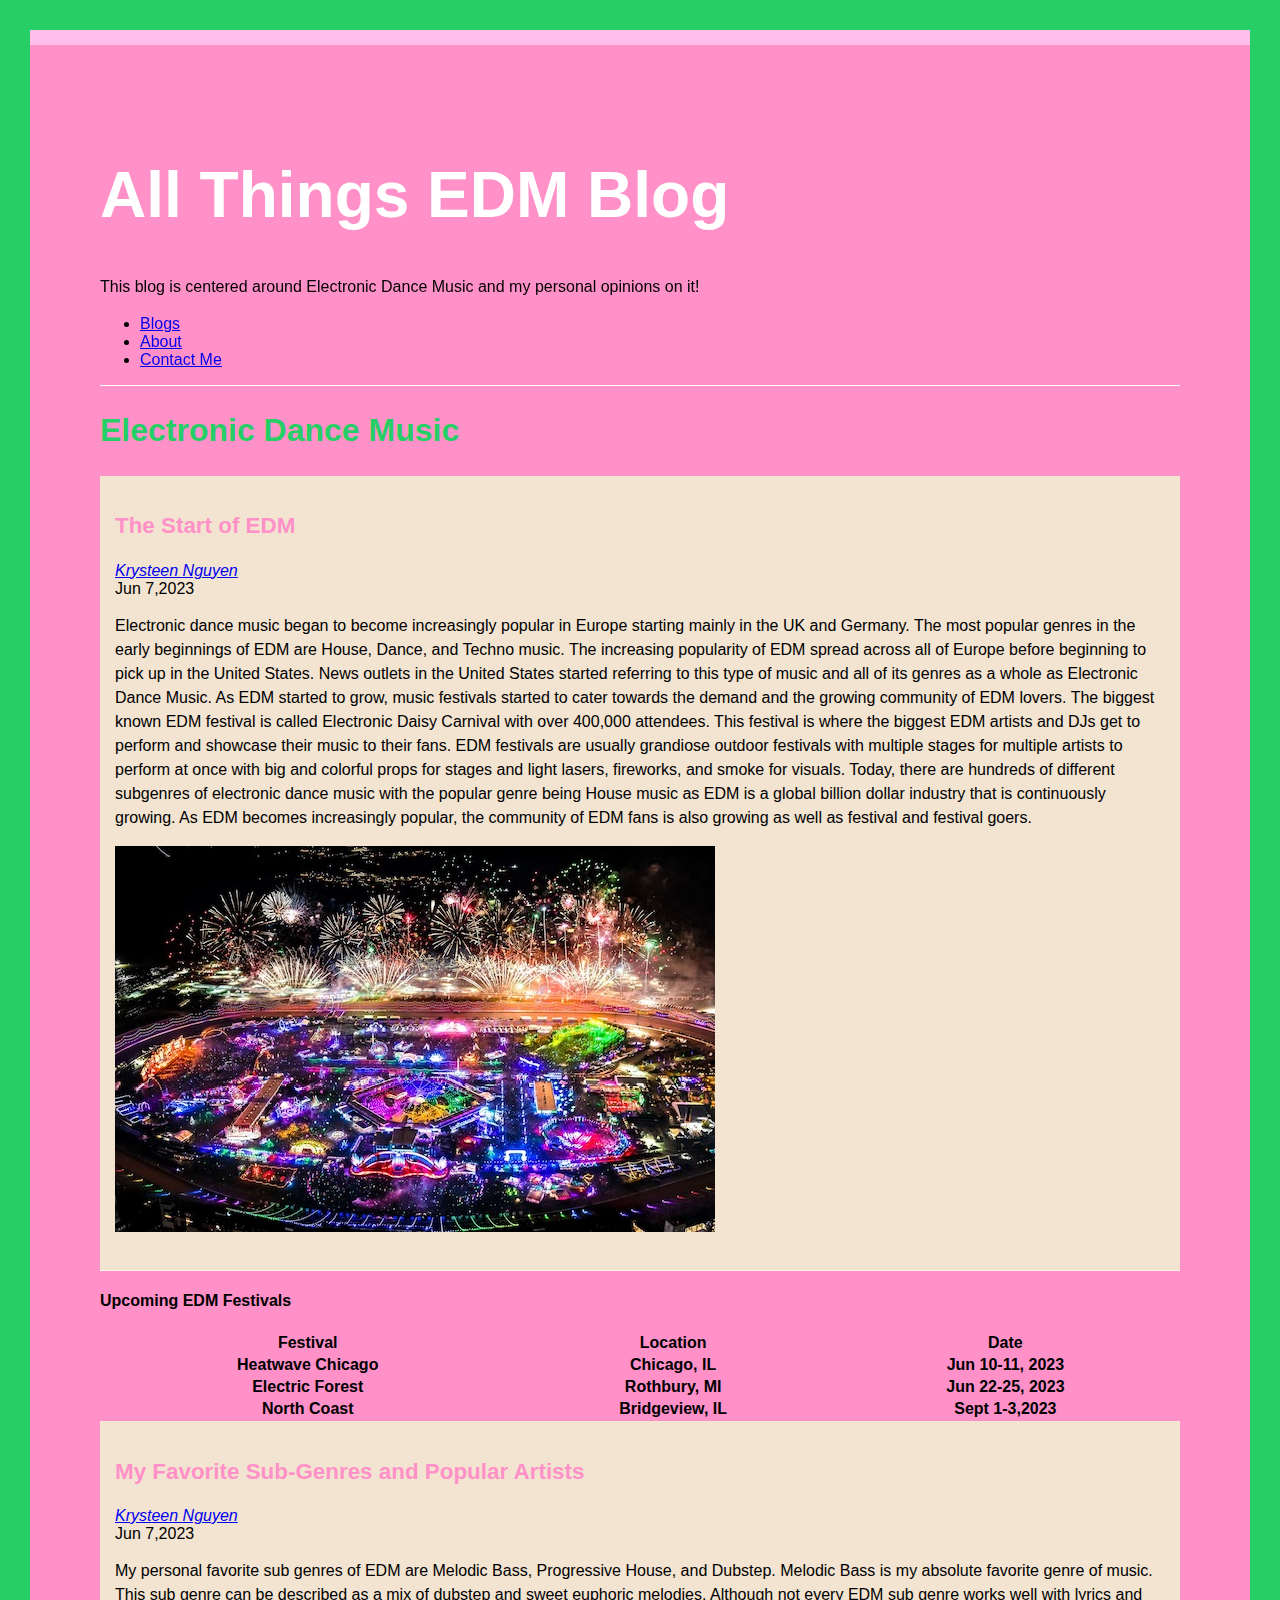
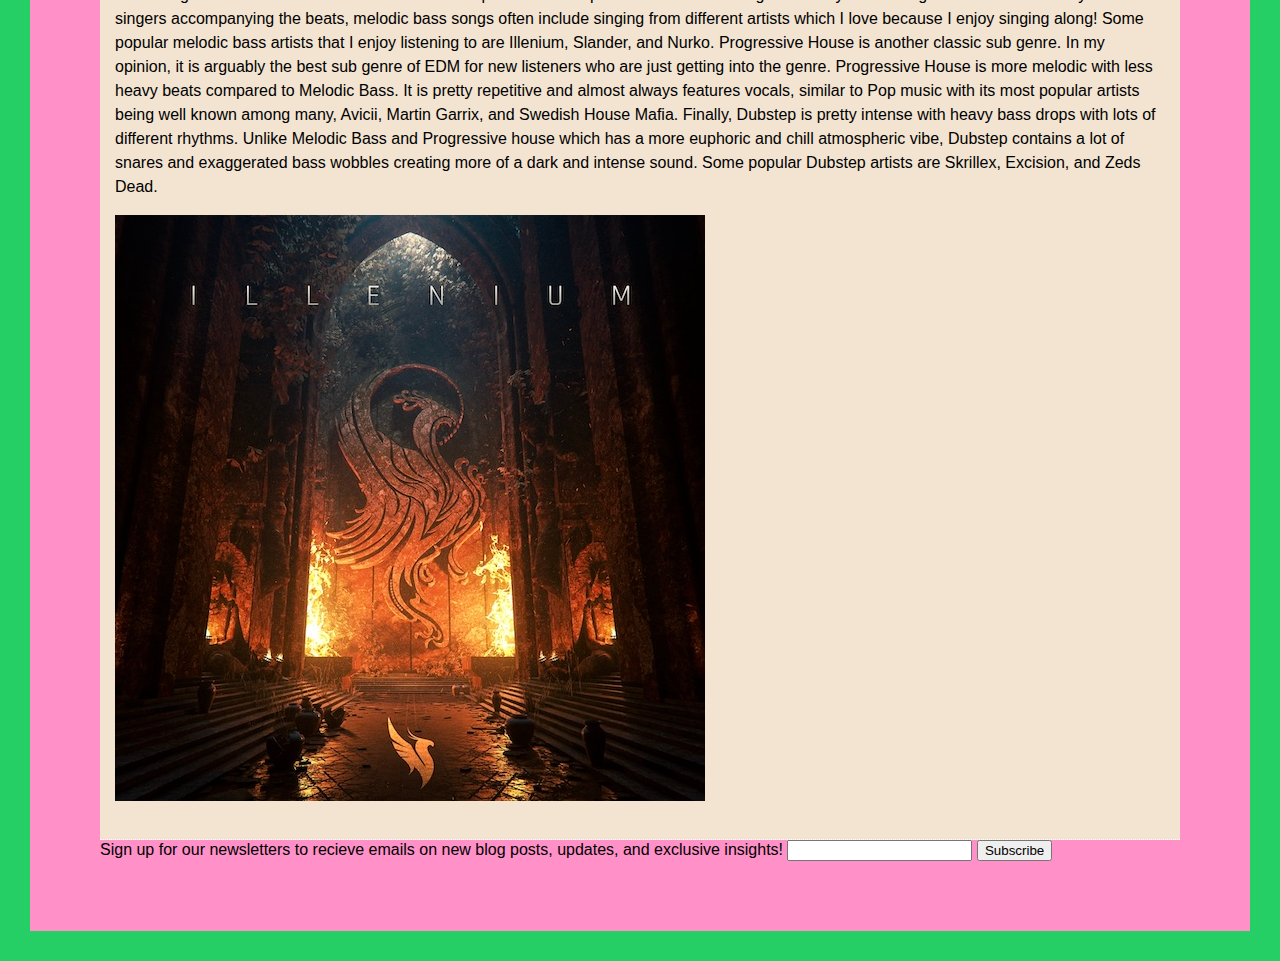
==== commit 90681b85: "fixed <p> tag and image div class" ====
--- a/index.html
+++ b/index.html
@@ -27,7 +27,7 @@
             <h3>The Start of EDM</h3>
             <address class="author"><a rel="author" href="https://www.linkedin.com/in/krysteen-nguyen-503a631bb">Krysteen Nguyen</a></address>
             <time datetime="2023-06-07" title="June 7,2023">Jun 7,2023</time>
-            <p><div class="img-container"></div>Electronic dance music began to become increasingly popular in Europe starting mainly in the UK and Germany. The most popular genres in the early beginnings of EDM are House, Dance, and Techno music. The increasing popularity of EDM spread across all of Europe before beginning to pick up in the United States. News outlets in the United States started referring to this type of music and all of its genres as a whole as Electronic Dance Music. As EDM started to grow, music festivals started to cater towards the demand and the growing community of EDM lovers. The biggest known EDM festival is called Electronic Daisy Carnival with over 400,000 attendees. This festival is where the biggest EDM artists and DJs get to perform and showcase their music to their fans. EDM festivals are usually grandiose outdoor festivals with multiple stages for multiple artists to perform at once with big and colorful props for stages and light lasers, fireworks, and smoke for visuals. Today, there are hundreds of different subgenres of electronic dance music with the popular genre being House music as EDM is a global billion dollar industry that is continuously growing. As EDM becomes increasingly popular, the community of EDM fans is also growing as well as festival and festival goers.</p>
+            <p>Electronic dance music began to become increasingly popular in Europe starting mainly in the UK and Germany. The most popular genres in the early beginnings of EDM are House, Dance, and Techno music. The increasing popularity of EDM spread across all of Europe before beginning to pick up in the United States. News outlets in the United States started referring to this type of music and all of its genres as a whole as Electronic Dance Music. As EDM started to grow, music festivals started to cater towards the demand and the growing community of EDM lovers. The biggest known EDM festival is called Electronic Daisy Carnival with over 400,000 attendees. This festival is where the biggest EDM artists and DJs get to perform and showcase their music to their fans. EDM festivals are usually grandiose outdoor festivals with multiple stages for multiple artists to perform at once with big and colorful props for stages and light lasers, fireworks, and smoke for visuals. Today, there are hundreds of different subgenres of electronic dance music with the popular genre being House music as EDM is a global billion dollar industry that is continuously growing. As EDM becomes increasingly popular, the community of EDM fans is also growing as well as festival and festival goers.</p><div class="img-container"></div>
             <p><img alt="Image of the vibrant Electronic Daisy Carnival with fireworks and colorful lgihts, EDM music festival" src="images/edc.jpg"></p>
         </article>
 
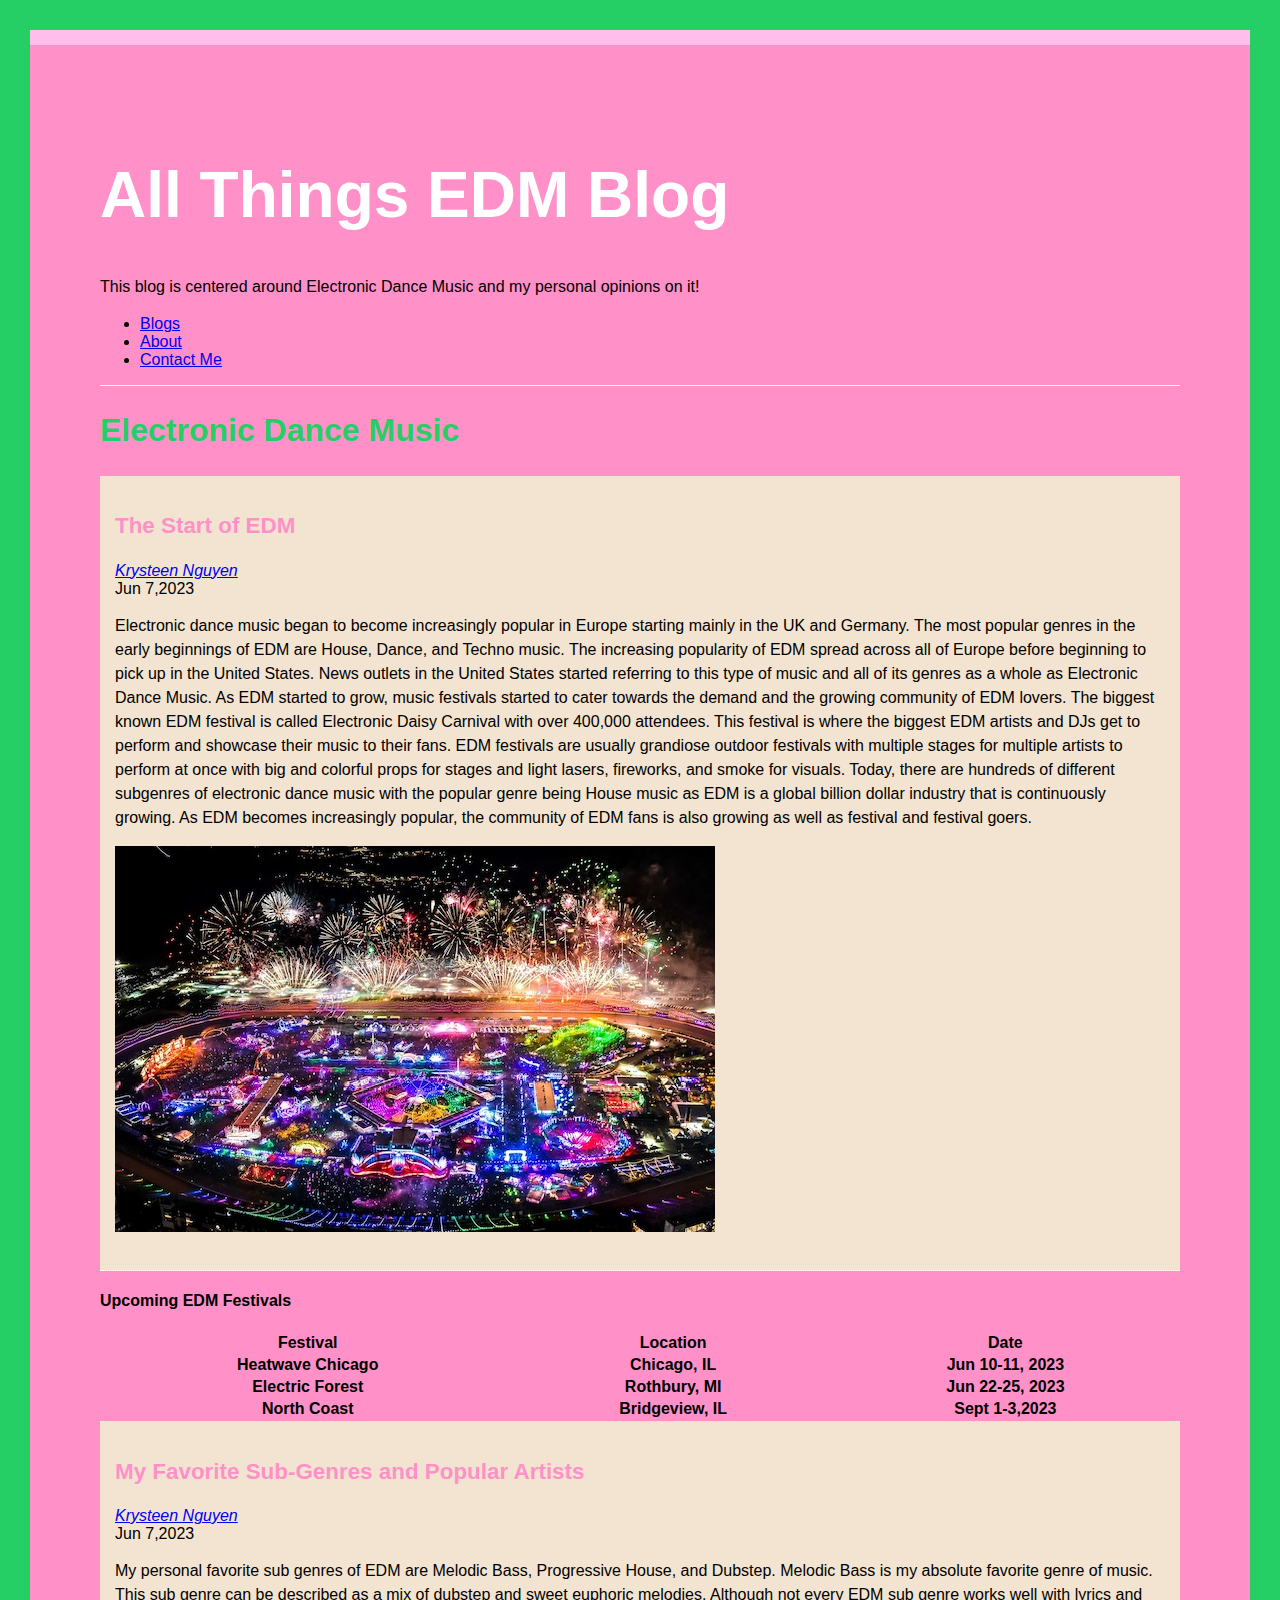
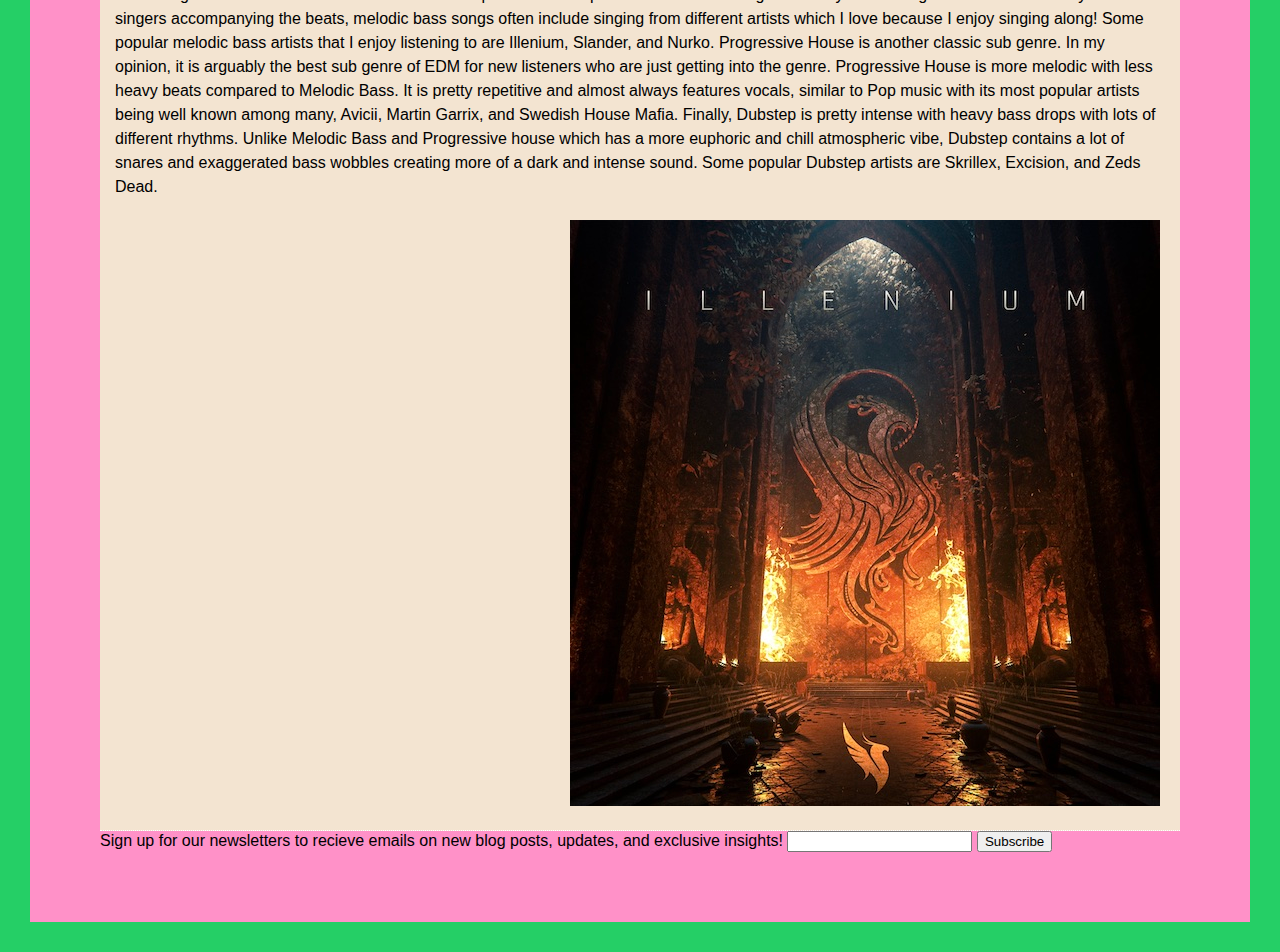
==== commit 7d915c35: "floating header and floating image" ====
--- a/index.html
+++ b/index.html
@@ -10,6 +10,7 @@
     <header>
     <div class="sticky">
         <h1>All Things EDM Blog</h1>
+    </div>
         <p>This blog is centered around Electronic Dance Music and my personal opinions on it!</p>
         <nav>
             <ul>
@@ -18,7 +19,6 @@
                 <li><a href="contact.html" id="selected">Contact Me</a></li>
             </ul>
         </nav>
-    </div>
     </header>
     <section id="blogs">
         <h2>Electronic Dance Music</h2>
@@ -27,7 +27,7 @@
             <h3>The Start of EDM</h3>
             <address class="author"><a rel="author" href="https://www.linkedin.com/in/krysteen-nguyen-503a631bb">Krysteen Nguyen</a></address>
             <time datetime="2023-06-07" title="June 7,2023">Jun 7,2023</time>
-            <p>Electronic dance music began to become increasingly popular in Europe starting mainly in the UK and Germany. The most popular genres in the early beginnings of EDM are House, Dance, and Techno music. The increasing popularity of EDM spread across all of Europe before beginning to pick up in the United States. News outlets in the United States started referring to this type of music and all of its genres as a whole as Electronic Dance Music. As EDM started to grow, music festivals started to cater towards the demand and the growing community of EDM lovers. The biggest known EDM festival is called Electronic Daisy Carnival with over 400,000 attendees. This festival is where the biggest EDM artists and DJs get to perform and showcase their music to their fans. EDM festivals are usually grandiose outdoor festivals with multiple stages for multiple artists to perform at once with big and colorful props for stages and light lasers, fireworks, and smoke for visuals. Today, there are hundreds of different subgenres of electronic dance music with the popular genre being House music as EDM is a global billion dollar industry that is continuously growing. As EDM becomes increasingly popular, the community of EDM fans is also growing as well as festival and festival goers.</p><div class="img-container"></div>
+            <p>Electronic dance music began to become increasingly popular in Europe starting mainly in the UK and Germany. The most popular genres in the early beginnings of EDM are House, Dance, and Techno music. The increasing popularity of EDM spread across all of Europe before beginning to pick up in the United States. News outlets in the United States started referring to this type of music and all of its genres as a whole as Electronic Dance Music. As EDM started to grow, music festivals started to cater towards the demand and the growing community of EDM lovers. The biggest known EDM festival is called Electronic Daisy Carnival with over 400,000 attendees. This festival is where the biggest EDM artists and DJs get to perform and showcase their music to their fans. EDM festivals are usually grandiose outdoor festivals with multiple stages for multiple artists to perform at once with big and colorful props for stages and light lasers, fireworks, and smoke for visuals. Today, there are hundreds of different subgenres of electronic dance music with the popular genre being House music as EDM is a global billion dollar industry that is continuously growing. As EDM becomes increasingly popular, the community of EDM fans is also growing as well as festival and festival goers.</p>
             <p><img alt="Image of the vibrant Electronic Daisy Carnival with fireworks and colorful lgihts, EDM music festival" src="images/edc.jpg"></p>
         </article>
 
@@ -60,7 +60,8 @@
             <address class="author"><a rel="author" href="https://www.linkedin.com/in/krysteen-nguyen-503a631bb">Krysteen Nguyen</a></address>
             <time datetime="2023-06-07" title="June 7,2023">Jun 7,2023</time>
             <p>My personal favorite sub genres of EDM are Melodic Bass, Progressive House, and Dubstep. Melodic Bass is my absolute favorite genre of music. This sub genre can be described as a mix of dubstep and sweet euphoric melodies. Although not every EDM sub genre works well with lyrics and singers accompanying the beats, melodic bass songs often include singing from different artists which I love because I enjoy singing along! Some popular melodic bass artists that I enjoy listening to are Illenium, Slander, and Nurko. Progressive House is another classic sub genre. In my opinion, it is arguably the best sub genre of EDM for new listeners who are just getting into the genre. Progressive House is more melodic with less heavy beats compared to Melodic Bass. It is pretty repetitive and almost always features vocals, similar to Pop music with its most popular artists being well known among many, Avicii, Martin Garrix, and Swedish House Mafia. Finally, Dubstep is pretty intense with heavy bass drops with lots of different rhythms. Unlike Melodic Bass and Progressive house which has a more euphoric and chill atmospheric vibe, Dubstep contains a lot of snares and exaggerated bass wobbles creating more of a dark and intense sound. Some popular Dubstep artists are Skrillex, Excision, and Zeds Dead.</p>
-            <p><img alt="Image of popular EDM Artist Illenium Promotional Graphic" src="images/illeniumgraphic.jpg"></p>
+
+            <p><div class="wrap"><img alt="Image of popular EDM Artist Illenium Promotional Graphic" src="images/illeniumgraphic.jpg"></div></p>
         </article>
     </section>
 
--- a/style.css
+++ b/style.css
@@ -1,5 +1,5 @@
 html {
-	background: rgb(37, 207, 102);
+	background-color: rgb(37, 207, 102);
 }
 
 body {
@@ -20,6 +20,7 @@
 	font-size: 2em;
 }
 
+
 h3 {
 	color: rgb(255, 145, 200); 
 	font-size: 1.4em;
@@ -38,11 +39,6 @@
 	border-bottom: 1px dotted rgb(255, 255, 255);
 }
 
-section {
-	display: flex;
-	flex-direction: column;
-}
-
 .sticky {
 	position: sticky;
 	position: -webkit-sticky; 
@@ -50,30 +46,47 @@
 }
 
 .img-container {
-	height: 65px;
-	width: 65px;
-	float: right;
-	margin-right: 20px;
+	height: 100px;
+	width: 100px;
+	float: left;
+	margin-right: px;
+
 }
 
-header {
+.wrap {
+	float: right;
+	margin: 5px;
+}
 
+aside {
+	background-color: rgb(243, 228, 209);
+	float: right;
+	width: 400px;
+	margin: 0 0 15px 20px;
+	padding: 15px;
+	border: 1px solid black;
+	text-align: center;
+	flex: 4
 }
 
 section {
 display: flex;
+flex-direction: column;
 }
 
 article {
 background-color: rgb(243, 228, 209);
 padding: 15px;
-flex: 3;
 }
 
 article:nth-of-type(1) {
-	flex: 3;
+	flex: 4;
+}
+
+article:nth-of-type(2) {
+	flex: 2;
 }
 
 footer {
-
+color: rgb(37, 207, 102);
 }